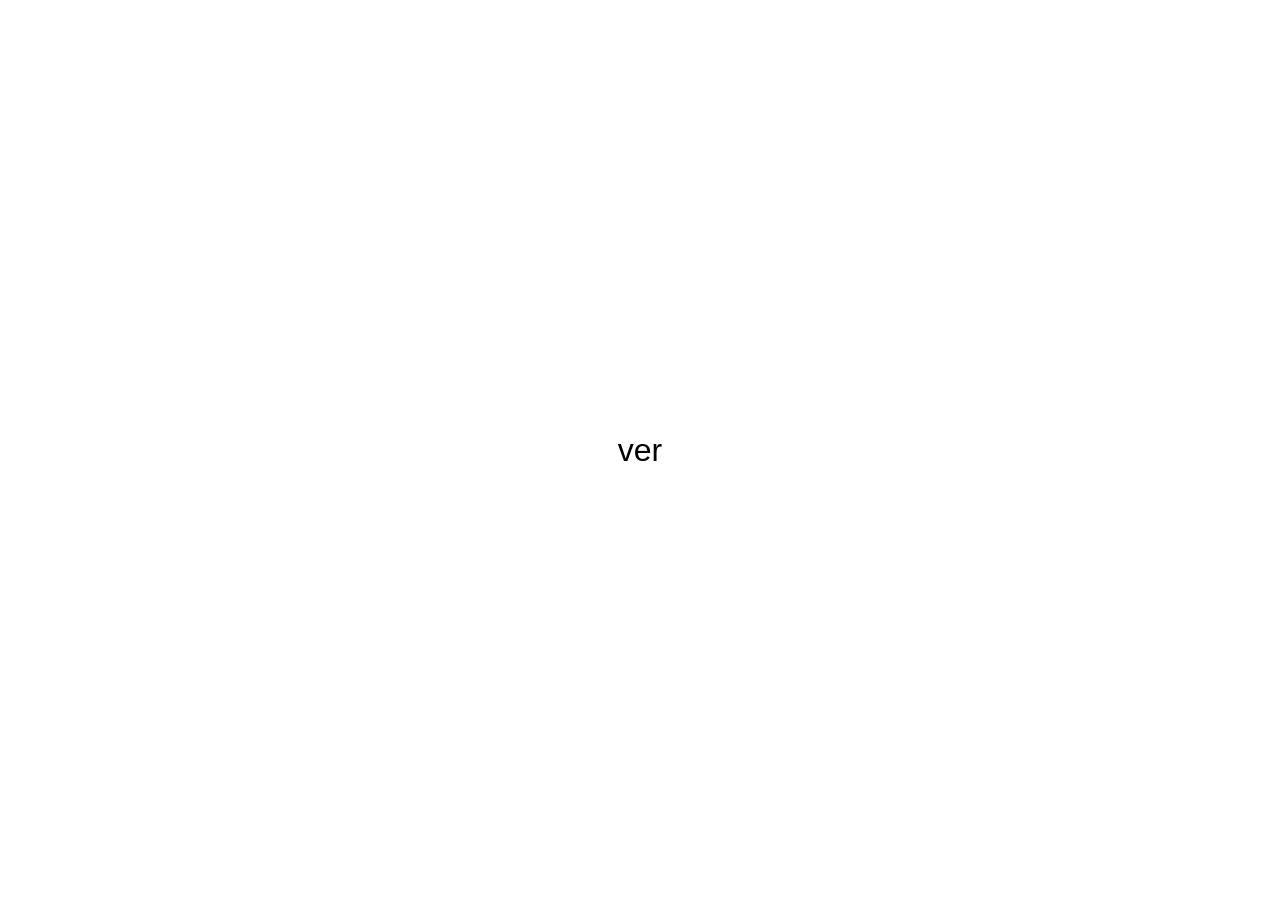
==== index.html @ 6e34145e "index" ====
<!DOCTYPE html>
<html lang="es">
<head>
    <meta charset="UTF-8">
    <meta name="viewport" content="width=device-width, initial-scale=1.0">
    <title>Prueba</title>
    <style>
        body {
            margin: 0;
            background: white;
            display: flex;
            justify-content: center;
            align-items: center;
            height: 100vh;
            font-family: Arial, sans-serif;
        }

        .texto {
            color: black;
            font-size: 2rem;
        }
    </style>
</head>
<body>
    <div class="texto">ver</div>
</body>
</html>
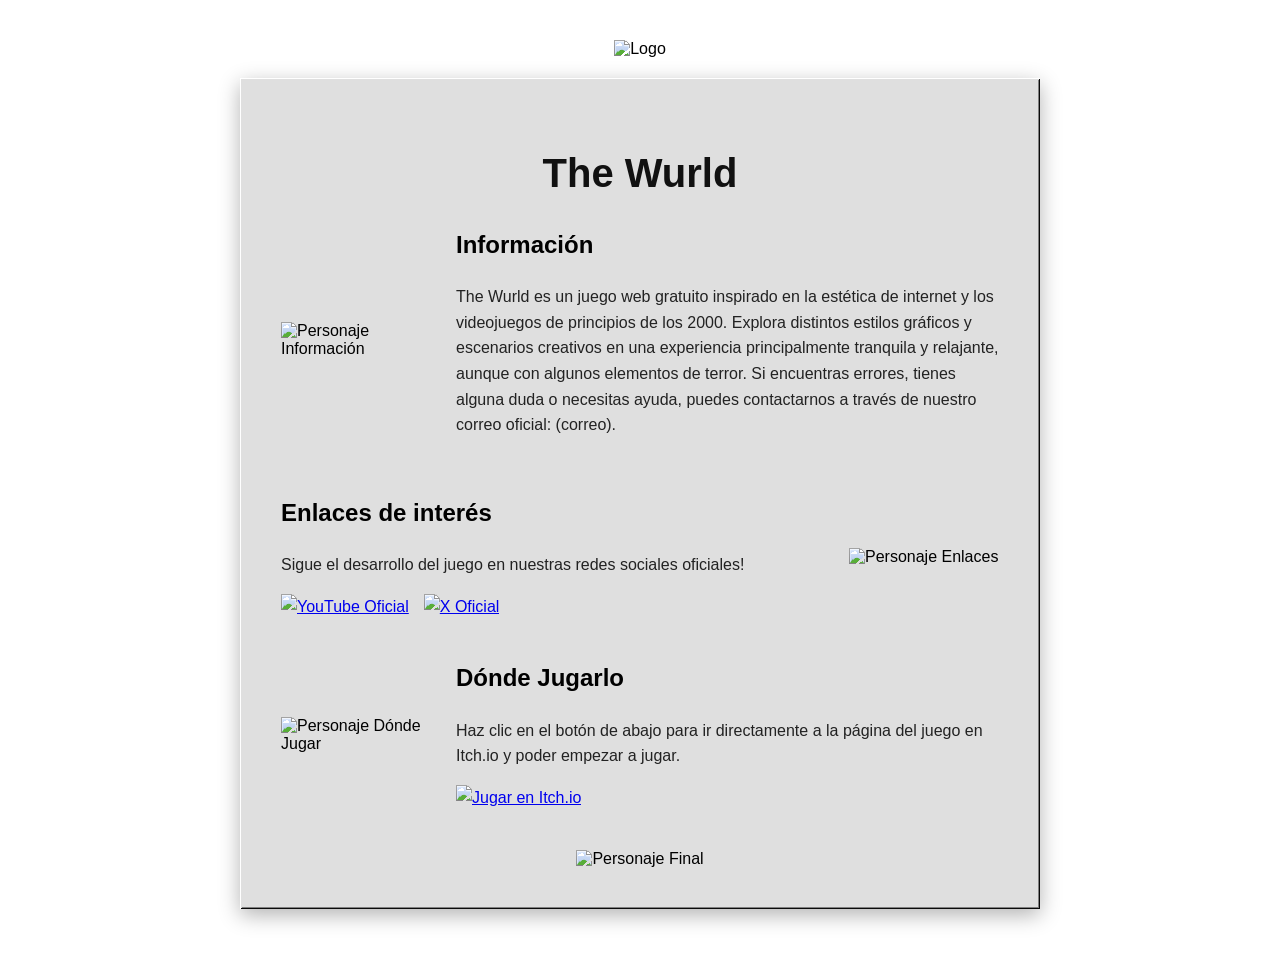
==== commit 4a1afb85: "Change title and enhance styles in index.html Updated title and added new styles for body and elemen" ====
--- a/index.html
+++ b/index.html
@@ -3,25 +3,312 @@
 <head>
     <meta charset="UTF-8">
     <meta name="viewport" content="width=device-width, initial-scale=1.0">
-    <title>Prueba</title>
+    <title>The Wurld</title>
     <style>
-        body {
+        * {
+            cursor: url('mouse.png'), auto !important;
+        }
+        *:active {
+            cursor: url('mousec.png'), auto !important;
+        }
+
+       body {
             margin: 0;
-            background: white;
+            padding: 0;
+            background-size: cover;
+            background-position: center;
+            background-attachment: fixed;
+            font-family: Arial, sans-serif;
             display: flex;
-            justify-content: center;
+            flex-direction: column;
             align-items: center;
-            height: 100vh;
-            font-family: Arial, sans-serif;
-        }
-
-        .texto {
-            color: black;
-            font-size: 2rem;
+            min-height: 100vh;
+            image-rendering: crisp-edges;
+            image-rendering: pixelated;
+            overflow-x: hidden;
+        }
+
+        .tiburon-fondo {
+            position: fixed;
+            z-index: 999;
+            width: 80px;  /* Tamaño en pantalla */
+            height: auto;
+            pointer-events: none;
+            image-rendering: pixelated;
+            left: 0;
+            top: 0;
+            will-change: transform; 
+        }
+
+        .contenedor-logo {
+            margin-top: 40px;
+            margin-bottom: 20px;
+            max-width: 900px;
+            width: 90%;
+            text-align: center;
+        }
+
+        .contenedor-logo img {
+            max-width: 100%;
+            height: auto;
+        }
+
+        .recuadro-blanco {
+            background-color: #dfdfdf;
+            width: 90%;
+            max-width: 800px;
+            padding: 6px;
+            box-shadow: inset 1px 1px 0px #fff, 
+                        inset -1px -1px 0px #0a0a0a, 
+                        inset 2px 2px 0px #dfdfdf, 
+                        inset -2px -2px 0px #808080,
+                        0px 6px 20px rgba(0, 0, 0, 0.3);
+            border-radius: 0px;
+            box-sizing: border-box;
+            margin-bottom: 60px;
+        }
+
+        .barra-windows {
+            background-image: url('hud98.png');
+            background-size: 100% 100%;
+            background-repeat: no-repeat;
+            height: 32px;
+            width: 100%;
+            box-sizing: border-box;
+        }
+
+        .contenido-ventana {
+            padding: 35px;
+            font-family: 'MS Sans Serif', Tahoma, Arial, sans-serif;
+        }
+
+        .titulo-juego {
+            font-size: 2.5rem;
+            margin-top: 0;
+            margin-bottom: 30px;
+            color: #111;
+            text-align: center;
+        }
+
+        .apartado {
+            display: flex;
+            align-items: center;
+            gap: 25px;
+            margin-bottom: 40px;
+        }
+        .apartado.links {
+            flex-direction: row-reverse;
+        }
+
+        .apartado img.personaje {
+            width: 150px;
+            height: auto;
+            flex-shrink: 0;
+        }
+
+        .bloque-contenido {
+            flex-grow: 1;
+            color: #222;
+            line-height: 1.6;
+        }
+
+        .bloque-contenido h2 {
+            margin-top: 0;
+            color: #000;
+        }
+
+        .contenedor-botones {
+            display: flex;
+            gap: 15px;
+            margin-top: 15px;
+            flex-wrap: wrap;
+        }
+
+        .boton-imagen {
+            display: inline-block;
+            transition: transform 0.2s, filter 0.2s;
+        }
+
+        .boton-imagen img {
+            max-width: 180px; 
+            height: auto;
+            display: block;
+        }
+
+        .boton-imagen:hover {
+            transform: scale(1.05);
+            filter: brightness(1.1);
+        }
+
+        .contenedor-final {
+            text-align: center;
+            margin-top: 20px;
+        }
+
+        .imagen-interactiva {
+            max-width: 200px;
+            height: auto;
+            transition: transform 0.2s;
+        }
+
+        .imagen-interactiva:hover {
+            transform: scale(1.05);
+        }
+
+        @media (max-width: 600px) {
+            .apartado, .apartado.links {
+                flex-direction: column;
+                text-align: center;
+            }
+            .contenedor-botones {
+                justify-content: center;
+            }
+            .contenido-ventana {
+                padding: 20px;
+            }
         }
     </style>
 </head>
 <body>
-    <div class="texto">ver</div>
+
+    <img src="tiburon_e.png" id="tiburon" class="tiburon-fondo" alt="Tiburón de fondo">
+
+    <div class="contenedor-logo">
+        <img src="logo.png" alt="Logo">
+    </div>
+
+    <div class="recuadro-blanco">
+        <div class="barra-windows"></div>
+        <div class="contenido-ventana">
+            
+            <h1 class="titulo-juego">The Wurld</h1>
+
+            <div class="apartado">
+                <img src="info.png" class="personaje" alt="Personaje Información">
+                <div class="bloque-contenido">
+                    <h2>Información</h2>
+                    <p>The Wurld es un juego web gratuito inspirado en la estética de internet y los videojuegos de principios de los 2000. Explora distintos estilos gráficos y escenarios creativos en una experiencia principalmente tranquila y relajante, aunque con algunos elementos de terror.
+
+Si encuentras errores, tienes alguna duda o necesitas ayuda, puedes contactarnos a través de nuestro correo oficial: (correo).</p>
+                </div>
+            </div>
+
+            <div class="apartado links">
+                <img src="links.png" class="personaje" alt="Personaje Enlaces">
+                <div class="bloque-contenido">
+                    <h2>Enlaces de interés</h2>
+                    <p>Sigue el desarrollo del juego en nuestras redes sociales oficiales!</p>
+                    
+                    <div class="contenedor-botones">
+                        <a href="https://www.youtube.com/@thewurldcuentaoficial" target="_blank" class="boton-imagen">
+                            <img src="btn_youtube.png" alt="YouTube Oficial">
+                        </a>
+                        <a href="https://x.com/queleimpor42311" target="_blank" class="boton-imagen">
+                            <img src="btn_x.png" alt="X Oficial">
+                        </a>
+                    </div>
+                </div>
+            </div>
+
+            <div class="apartado">
+                <img src="dj.png" class="personaje" alt="Personaje Dónde Jugar">
+                <div class="bloque-contenido">
+                    <h2>Dónde Jugarlo</h2>
+                    <p>Haz clic en el botón de abajo para ir directamente a la página del juego en Itch.io y poder empezar a jugar.</p>
+                    
+                    <div class="contenedor-botones">
+                        <a href="https://the-wurld.itch.io/the-wurld" target="_blank" class="boton-imagen">
+                            <img src="btn_itchio.png" alt="Jugar en Itch.io">
+                        </a>
+                    </div>
+                </div>
+            </div>
+
+            <div class="contenedor-final">
+                <img src="npc.png" id="imagenNpc" class="imagen-interactiva" alt="Personaje Final" onclick="cambiarImagen()">
+            </div>
+
+        </div>
+    </div>
+    <script>
+function actualizarFondoPorHora() {
+            const ahora = new Date();
+            const hora = ahora.getHours();
+
+            if (hora >= 18 || hora < 7) {
+                document.body.style.backgroundImage = "url('sky_night.png')";
+            } else {
+                document.body.style.backgroundImage = "url('sky.png')";
+            }
+        }
+
+        actualizarFondoPorHora();
+        function cambiarImagen() {
+            var img = document.getElementById('imagenNpc');
+            if (img.src.endsWith("npc.png")) {
+                img.src = "npc2.png";
+            } else {
+                img.src = "npc.png";
+            }
+        }
+
+        const tiburon = document.getElementById('tiburon');
+        
+        const velocidad = 1.8;
+        const velocidadGiro = 0.04;
+        const margenPantalla = 100;
+
+        let posX = window.innerWidth / 2;
+        let posY = window.innerHeight / 2;
+        let targetX = posX;
+        let targetY = posY;
+        let anguloActual = 0;
+
+        const direcciones = ['e', 'se', 's', 'sw', 'w', 'nw', 'n', 'ne'];
+
+        function buscarNuevoDestino() {
+            targetX = margenPantalla + Math.random() * (window.innerWidth - margenPantalla * 2);
+            targetY = margenPantalla + Math.random() * (window.innerHeight - margenPantalla * 2);
+        }
+
+function actualizarTiburon() {
+            let dx = targetX - posX;
+            let dy = targetY - posY;
+            let distancia = Math.sqrt(dx * dx + dy * dy);
+
+            if (distancia < 60) {
+                buscarNuevoDestino();
+            }
+
+            let anguloDestino = Math.atan2(dy, dx) * 180 / Math.PI;
+
+            let diferenciaAngulo = anguloDestino - anguloActual;
+            while (diferenciaAngulo < -180) diferenciaAngulo += 360;
+            while (diferenciaAngulo > 180) diferenciaAngulo -= 360;
+
+            anguloActual += diferenciaAngulo * velocidadGiro;
+            
+            let anguloNormalizado = ((anguloActual % 360) + 360) % 360;
+
+            posX += Math.cos(anguloNormalizado * Math.PI / 180) * velocidad;
+            posY += Math.sin(anguloNormalizado * Math.PI / 180) * velocidad;
+
+            posX = Math.max(margenPantalla / 2, Math.min(window.innerWidth - margenPantalla, posX));
+            posY = Math.max(margenPantalla / 2, Math.min(window.innerHeight - margenPantalla, posY));
+
+            let indiceDireccion = Math.round(anguloNormalizado / 45) % 8;
+            
+            let direccionFinal = direcciones[indiceDireccion] || 'e';
+
+            tiburon.src = `tiburon_${direccionFinal}.png`;
+            tiburon.style.transform = `translate(${posX}px, ${posY}px)`;
+
+            requestAnimationFrame(actualizarTiburon);
+        }
+
+        buscarNuevoDestino();
+        actualizarTiburon();
+    </script>
+
 </body>
 </html>
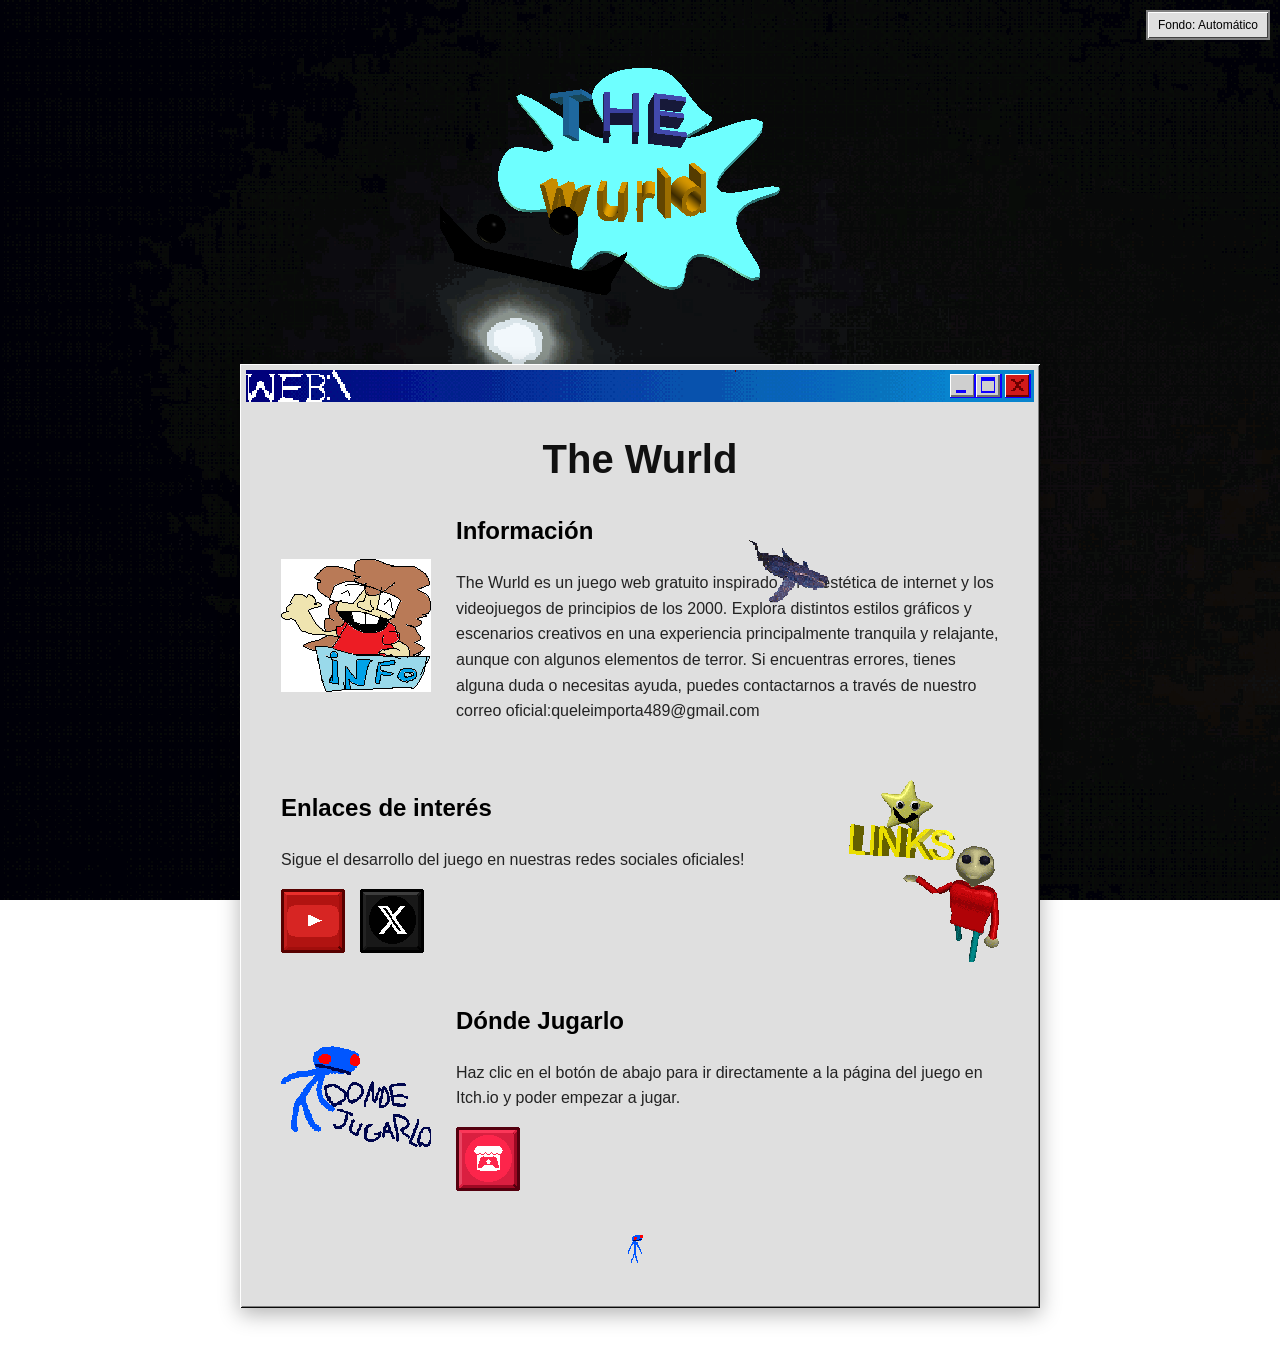
==== commit 8c2399cc: "Update index.html" ====
--- a/index.html
+++ b/index.html
@@ -5,6 +5,7 @@
     <meta name="viewport" content="width=device-width, initial-scale=1.0">
     <title>The Wurld</title>
     <style>
+//acaso querias ver el codigo fuente de la pagina? espero que no sea para copiarte eh
         * {
             cursor: url('mouse.png'), auto !important;
         }
@@ -154,7 +155,30 @@
         .imagen-interactiva:hover {
             transform: scale(1.05);
         }
-
+#selectorFondo {
+    position: fixed;
+    top: 10px;
+    right: 10px;
+    z-index: 2000;
+}
+
+#selectorFondo button {
+    font-family: 'MS Sans Serif', Tahoma, Arial, sans-serif;
+    font-size: 12px;
+    padding: 6px 10px;
+    border: 2px solid #808080;
+    background: #dfdfdf;
+    cursor: pointer;
+    box-shadow:
+        inset 1px 1px 0 #fff,
+        inset -1px -1px 0 #404040;
+}
+
+#selectorFondo button:active {
+    box-shadow:
+        inset -1px -1px 0 #fff,
+        inset 1px 1px 0 #404040;
+}
         @media (max-width: 600px) {
             .apartado, .apartado.links {
                 flex-direction: column;
@@ -170,6 +194,11 @@
     </style>
 </head>
 <body>
+<div id="selectorFondo">
+    <button onclick="cambiarModoFondo()">
+         Fondo: Automático
+    </button>
+</div>
 
     <img src="tiburon_e.png" id="tiburon" class="tiburon-fondo" alt="Tiburón de fondo">
 
@@ -189,7 +218,7 @@
                     <h2>Información</h2>
                     <p>The Wurld es un juego web gratuito inspirado en la estética de internet y los videojuegos de principios de los 2000. Explora distintos estilos gráficos y escenarios creativos en una experiencia principalmente tranquila y relajante, aunque con algunos elementos de terror.
 
-Si encuentras errores, tienes alguna duda o necesitas ayuda, puedes contactarnos a través de nuestro correo oficial: (correo).</p>
+Si encuentras errores, tienes alguna duda o necesitas ayuda, puedes contactarnos a través de nuestro correo oficial:queleimporta489@gmail.com</p>
                 </div>
             </div>
 
@@ -231,27 +260,54 @@
         </div>
     </div>
     <script>
-function actualizarFondoPorHora() {
-            const ahora = new Date();
-            const hora = ahora.getHours();
-
-            if (hora >= 18 || hora < 7) {
-                document.body.style.backgroundImage = "url('sky_night.png')";
-            } else {
-                document.body.style.backgroundImage = "url('sky.png')";
-            }
-        }
-
-        actualizarFondoPorHora();
-        function cambiarImagen() {
-            var img = document.getElementById('imagenNpc');
-            if (img.src.endsWith("npc.png")) {
-                img.src = "npc2.png";
-            } else {
-                img.src = "npc.png";
-            }
-        }
-
+let modoFondo = 0;
+// 0 = automático
+// 1 = día
+// 2 = noche
+
+function aplicarFondo() {
+
+    if (modoFondo === 1) {
+        document.body.style.backgroundImage = "url('sky.png')";
+        return;
+    }
+
+    if (modoFondo === 2) {
+        document.body.style.backgroundImage = "url('sky_night.png')";
+        return;
+    }
+
+    const hora = new Date().getHours();
+
+    document.body.style.backgroundImage =
+        (hora >= 18 || hora < 7)
+        ? "url('sky_night.png')"
+        : "url('sky.png')";
+}
+
+function cambiarModoFondo() {
+
+    modoFondo = (modoFondo + 1) % 3;
+
+    const boton = document.querySelector("#selectorFondo button");
+
+    if (modoFondo === 0) {
+        boton.textContent = "Fondo: Automático";
+    }
+
+    if (modoFondo === 1) {
+        boton.textContent = "Fondo: Día";
+    }
+
+    if (modoFondo === 2) {
+        boton.textContent = "Fondo: Noche";
+    }
+
+    aplicarFondo();
+}
+
+aplicarFondo();
+setInterval(aplicarFondo, 60000);
         const tiburon = document.getElementById('tiburon');
         
         const velocidad = 1.8;
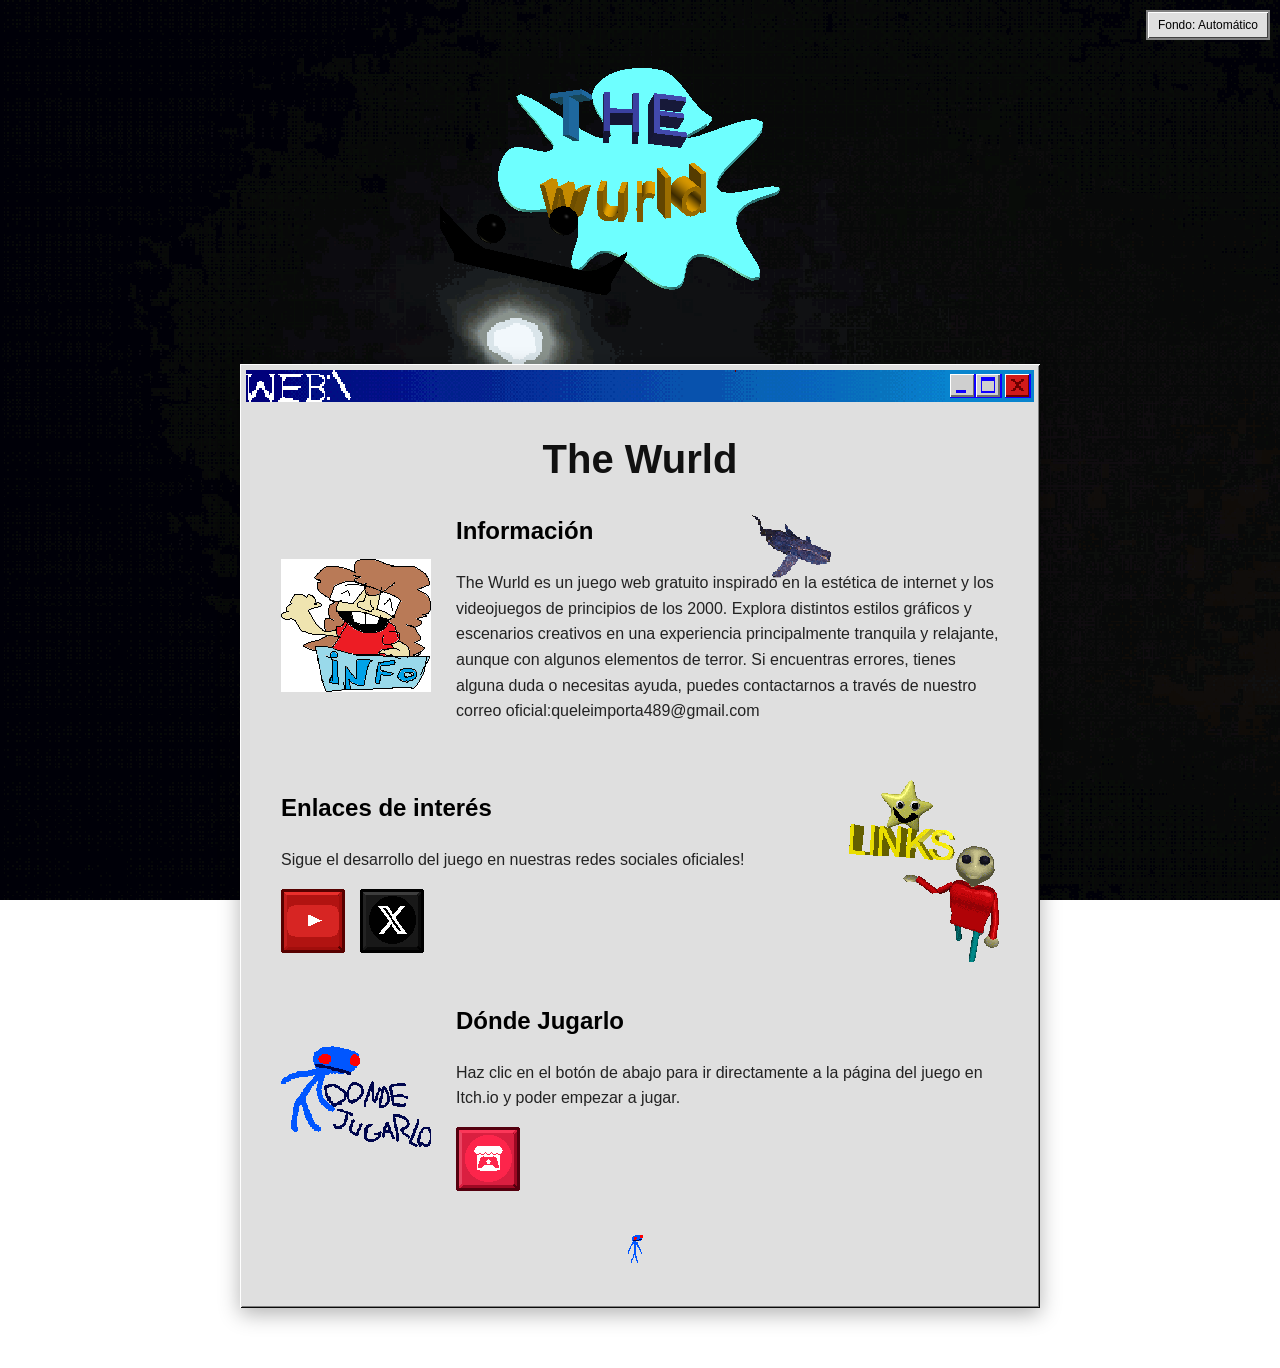
==== commit 5c53f64c: "Fix formatting and clean up HTML structure" ====
--- a/index.html
+++ b/index.html
@@ -32,7 +32,7 @@
         .tiburon-fondo {
             position: fixed;
             z-index: 999;
-            width: 80px;  /* Tamaño en pantalla */
+            width: 80px;
             height: auto;
             pointer-events: none;
             image-rendering: pixelated;
@@ -261,9 +261,6 @@
     </div>
     <script>
 let modoFondo = 0;
-// 0 = automático
-// 1 = día
-// 2 = noche
 
 function aplicarFondo() {
 
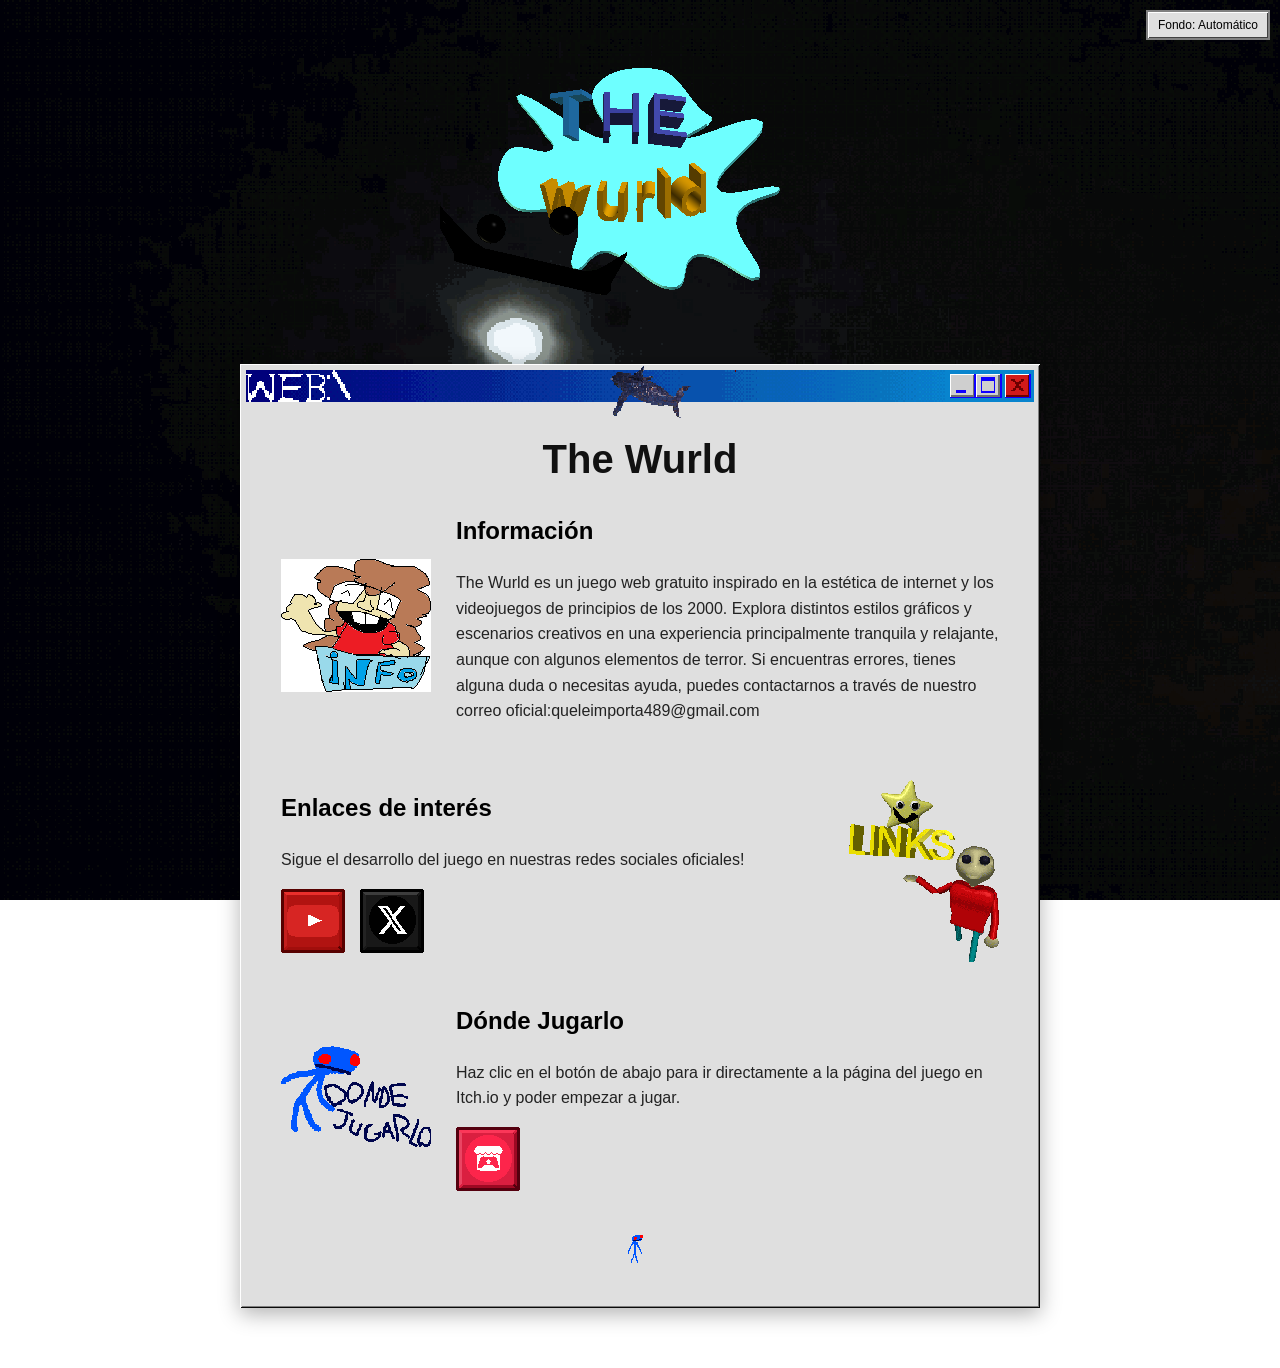
==== commit c2b8bd97: "Update index.html" ====
--- a/index.html
+++ b/index.html
@@ -5,7 +5,7 @@
     <meta name="viewport" content="width=device-width, initial-scale=1.0">
     <title>The Wurld</title>
     <style>
-//acaso querias ver el codigo fuente de la pagina? espero que no sea para copiarte eh
+
         * {
             cursor: url('mouse.png'), auto !important;
         }
@@ -202,9 +202,9 @@
 
     <img src="tiburon_e.png" id="tiburon" class="tiburon-fondo" alt="Tiburón de fondo">
 
-    <div class="contenedor-logo">
-        <img src="logo.png" alt="Logo">
-    </div>
+<div class="contenedor-logo">
+    <img src="logo.png" id="logoWeb" alt="Logo" onclick="clickLogo()">
+</div>
 
     <div class="recuadro-blanco">
         <div class="barra-windows"></div>
@@ -260,6 +260,33 @@
         </div>
     </div>
     <script>
+let contadorClicksLogo = 0;
+
+const archivosRandom = [
+    'imagen1.png',
+    'party_0.gif',
+    'misterio.png',
+    'misterio.jpg',
+    '15.png',
+    'logo.png',
+    'student0000.gif'
+];
+
+function clickLogo() {
+    contadorClicksLogo++;
+
+    if (contadorClicksLogo === 5) {
+        const logo = document.getElementById('logoWeb');
+        
+        const indiceAleatorio = Math.floor(Math.random() * archivosRandom.length);
+        const archivoElegido = archivosRandom[indiceAleatorio];
+
+        logo.src = `random/${archivoElegido}`;
+
+        contadorClicksLogo = 0;
+    }
+}
+
 let modoFondo = 0;
 
 function aplicarFondo() {
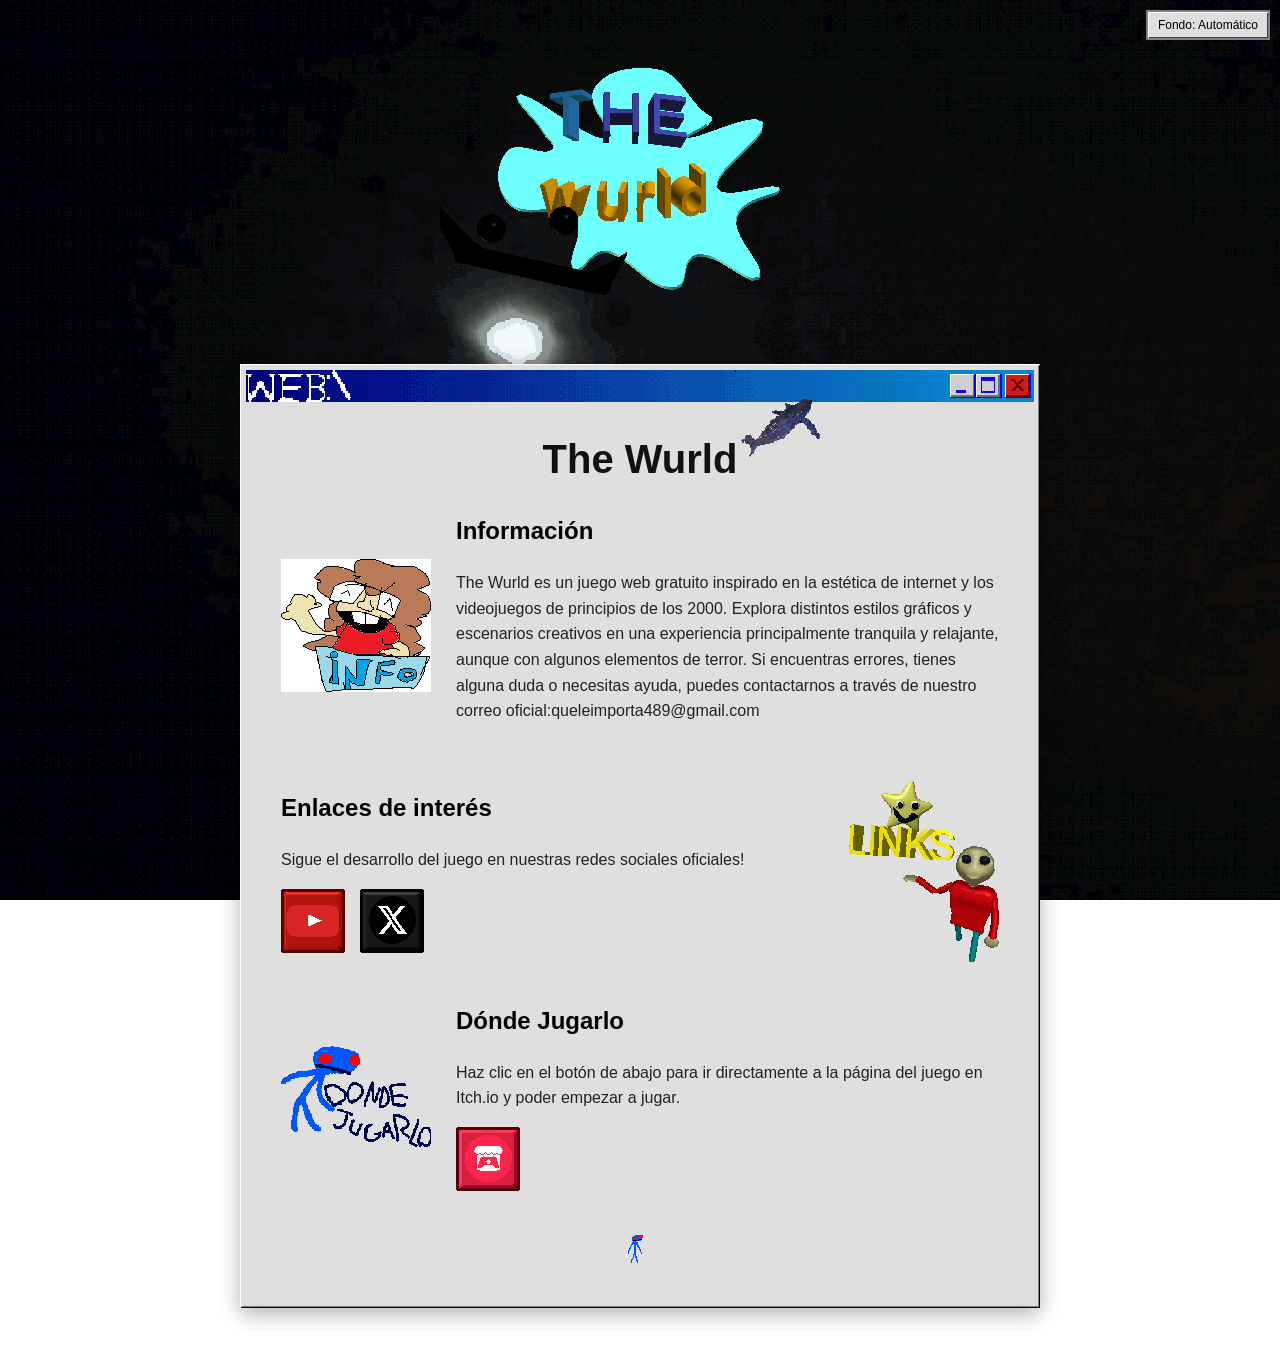
==== commit 3041f8db: "Update index.html" ====
--- a/index.html
+++ b/index.html
@@ -5,15 +5,26 @@
     <meta name="viewport" content="width=device-width, initial-scale=1.0">
     <title>The Wurld</title>
     <style>
-
+        /* ¿Acaso querías ver el código fuente de la página? Espero que no sea para copiarte, ¿eh? */
+        
         * {
             cursor: url('mouse.png'), auto !important;
         }
+        
         *:active {
             cursor: url('mousec.png'), auto !important;
         }
 
-       body {
+        /* Forzar el cursor personalizado en los elementos interactivos y links */
+        a, button, [onclick] {
+            cursor: url('mouse.png'), pointer !important;
+        }
+
+        a:active, button:active, [onclick]:active {
+            cursor: url('mousec.png'), pointer !important;
+        }
+
+        body {
             margin: 0;
             padding: 0;
             background-size: cover;
@@ -97,6 +108,7 @@
             gap: 25px;
             margin-bottom: 40px;
         }
+        
         .apartado.links {
             flex-direction: row-reverse;
         }
@@ -155,30 +167,31 @@
         .imagen-interactiva:hover {
             transform: scale(1.05);
         }
-#selectorFondo {
-    position: fixed;
-    top: 10px;
-    right: 10px;
-    z-index: 2000;
-}
-
-#selectorFondo button {
-    font-family: 'MS Sans Serif', Tahoma, Arial, sans-serif;
-    font-size: 12px;
-    padding: 6px 10px;
-    border: 2px solid #808080;
-    background: #dfdfdf;
-    cursor: pointer;
-    box-shadow:
-        inset 1px 1px 0 #fff,
-        inset -1px -1px 0 #404040;
-}
-
-#selectorFondo button:active {
-    box-shadow:
-        inset -1px -1px 0 #fff,
-        inset 1px 1px 0 #404040;
-}
+
+        #selectorFondo {
+            position: fixed;
+            top: 10px;
+            right: 10px;
+            z-index: 2000;
+        }
+
+        #selectorFondo button {
+            font-family: 'MS Sans Serif', Tahoma, Arial, sans-serif;
+            font-size: 12px;
+            padding: 6px 10px;
+            border: 2px solid #808080;
+            background: #dfdfdf;
+            box-shadow:
+                inset 1px 1px 0 #fff,
+                inset -1px -1px 0 #404040;
+        }
+
+        #selectorFondo button:active {
+            box-shadow:
+                inset -1px -1px 0 #fff,
+                inset 1px 1px 0 #404040;
+        }
+
         @media (max-width: 600px) {
             .apartado, .apartado.links {
                 flex-direction: column;
@@ -194,72 +207,74 @@
     </style>
 </head>
 <body>
+
 <div id="selectorFondo">
     <button onclick="cambiarModoFondo()">
          Fondo: Automático
     </button>
 </div>
 
-    <img src="tiburon_e.png" id="tiburon" class="tiburon-fondo" alt="Tiburón de fondo">
+<img src="tiburon_e.png" id="tiburon" class="tiburon-fondo" alt="Tiburón de fondo">
 
 <div class="contenedor-logo">
     <img src="logo.png" id="logoWeb" alt="Logo" onclick="clickLogo()">
 </div>
 
-    <div class="recuadro-blanco">
-        <div class="barra-windows"></div>
-        <div class="contenido-ventana">
-            
-            <h1 class="titulo-juego">The Wurld</h1>
-
-            <div class="apartado">
-                <img src="info.png" class="personaje" alt="Personaje Información">
-                <div class="bloque-contenido">
-                    <h2>Información</h2>
-                    <p>The Wurld es un juego web gratuito inspirado en la estética de internet y los videojuegos de principios de los 2000. Explora distintos estilos gráficos y escenarios creativos en una experiencia principalmente tranquila y relajante, aunque con algunos elementos de terror.
+<div class="recuadro-blanco">
+    <div class="barra-windows"></div>
+    <div class="contenido-ventana">
+        
+        <h1 class="titulo-juego">The Wurld</h1>
+
+        <div class="apartado">
+            <img src="info.png" class="personaje" alt="Personaje Información">
+            <div class="bloque-contenido">
+                <h2>Información</h2>
+                <p>The Wurld es un juego web gratuito inspirado en la estética de internet y los videojuegos de principios de los 2000. Explora distintos estilos gráficos y escenarios creativos en una experiencia principalmente tranquila y relajante, aunque con algunos elementos de terror.
 
 Si encuentras errores, tienes alguna duda o necesitas ayuda, puedes contactarnos a través de nuestro correo oficial:queleimporta489@gmail.com</p>
+            </div>
+        </div>
+
+        <div class="apartado links">
+            <img src="links.png" class="personaje" alt="Personaje Enlaces">
+            <div class="bloque-contenido">
+                <h2>Enlaces de interés</h2>
+                <p>Sigue el desarrollo del juego en nuestras redes sociales oficiales!</p>
+                
+                <div class="contenedor-botones">
+                    <a href="https://www.youtube.com/@thewurldcuentaoficial" target="_blank" class="boton-imagen">
+                        <img src="btn_youtube.png" alt="YouTube Oficial">
+                    </a>
+                    <a href="https://x.com/queleimpor42311" target="_blank" class="boton-imagen">
+                        <img src="btn_x.png" alt="X Oficial">
+                    </a>
                 </div>
             </div>
-
-            <div class="apartado links">
-                <img src="links.png" class="personaje" alt="Personaje Enlaces">
-                <div class="bloque-contenido">
-                    <h2>Enlaces de interés</h2>
-                    <p>Sigue el desarrollo del juego en nuestras redes sociales oficiales!</p>
-                    
-                    <div class="contenedor-botones">
-                        <a href="https://www.youtube.com/@thewurldcuentaoficial" target="_blank" class="boton-imagen">
-                            <img src="btn_youtube.png" alt="YouTube Oficial">
-                        </a>
-                        <a href="https://x.com/queleimpor42311" target="_blank" class="boton-imagen">
-                            <img src="btn_x.png" alt="X Oficial">
-                        </a>
-                    </div>
+        </div>
+
+        <div class="apartado">
+            <img src="dj.png" class="personaje" alt="Personaje Dónde Jugar">
+            <div class="bloque-contenido">
+                <h2>Dónde Jugarlo</h2>
+                <p>Haz clic en el botón de abajo para ir directamente a la página del juego en Itch.io y poder empezar a jugar.</p>
+                
+                <div class="contenedor-botones">
+                    <a href="https://the-wurld.itch.io/the-wurld" target="_blank" class="boton-imagen">
+                        <img src="btn_itchio.png" alt="Jugar en Itch.io">
+                    </a>
                 </div>
             </div>
-
-            <div class="apartado">
-                <img src="dj.png" class="personaje" alt="Personaje Dónde Jugar">
-                <div class="bloque-contenido">
-                    <h2>Dónde Jugarlo</h2>
-                    <p>Haz clic en el botón de abajo para ir directamente a la página del juego en Itch.io y poder empezar a jugar.</p>
-                    
-                    <div class="contenedor-botones">
-                        <a href="https://the-wurld.itch.io/the-wurld" target="_blank" class="boton-imagen">
-                            <img src="btn_itchio.png" alt="Jugar en Itch.io">
-                        </a>
-                    </div>
-                </div>
-            </div>
-
-            <div class="contenedor-final">
-                <img src="npc.png" id="imagenNpc" class="imagen-interactiva" alt="Personaje Final" onclick="cambiarImagen()">
-            </div>
-
         </div>
+
+        <div class="contenedor-final">
+            <img src="npc.png" id="imagenNpc" class="imagen-interactiva" alt="Personaje Final" onclick="cambiarImagen()">
+        </div>
+
     </div>
-    <script>
+</div>
+
+<script>
 let contadorClicksLogo = 0;
 
 const archivosRandom = [
@@ -290,7 +305,6 @@
 let modoFondo = 0;
 
 function aplicarFondo() {
-
     if (modoFondo === 1) {
         document.body.style.backgroundImage = "url('sky.png')";
         return;
@@ -310,7 +324,6 @@
 }
 
 function cambiarModoFondo() {
-
     modoFondo = (modoFondo + 1) % 3;
 
     const boton = document.querySelector("#selectorFondo button");
@@ -332,63 +345,64 @@
 
 aplicarFondo();
 setInterval(aplicarFondo, 60000);
-        const tiburon = document.getElementById('tiburon');
-        
-        const velocidad = 1.8;
-        const velocidadGiro = 0.04;
-        const margenPantalla = 100;
-
-        let posX = window.innerWidth / 2;
-        let posY = window.innerHeight / 2;
-        let targetX = posX;
-        let targetY = posY;
-        let anguloActual = 0;
-
-        const direcciones = ['e', 'se', 's', 'sw', 'w', 'nw', 'n', 'ne'];
-
-        function buscarNuevoDestino() {
-            targetX = margenPantalla + Math.random() * (window.innerWidth - margenPantalla * 2);
-            targetY = margenPantalla + Math.random() * (window.innerHeight - margenPantalla * 2);
-        }
+
+const tiburon = document.getElementById('tiburon');
+
+const velocidad = 1.8;
+const velocidadGiro = 0.04;
+const margenPantalla = 100;
+
+let posX = window.innerWidth / 2;
+let posY = window.innerHeight / 2;
+let targetX = posX;
+let targetY = posY;
+let anguloActual = 0;
+
+const direcciones = ['e', 'se', 's', 'sw', 'w', 'nw', 'n', 'ne'];
+
+function buscarNuevoDestino() {
+    targetX = margenPantalla + Math.random() * (window.innerWidth - margenPantalla * 2);
+    targetY = margenPantalla + Math.random() * (window.innerHeight - margenPantalla * 2);
+}
 
 function actualizarTiburon() {
-            let dx = targetX - posX;
-            let dy = targetY - posY;
-            let distancia = Math.sqrt(dx * dx + dy * dy);
-
-            if (distancia < 60) {
-                buscarNuevoDestino();
-            }
-
-            let anguloDestino = Math.atan2(dy, dx) * 180 / Math.PI;
-
-            let diferenciaAngulo = anguloDestino - anguloActual;
-            while (diferenciaAngulo < -180) diferenciaAngulo += 360;
-            while (diferenciaAngulo > 180) diferenciaAngulo -= 360;
-
-            anguloActual += diferenciaAngulo * velocidadGiro;
-            
-            let anguloNormalizado = ((anguloActual % 360) + 360) % 360;
-
-            posX += Math.cos(anguloNormalizado * Math.PI / 180) * velocidad;
-            posY += Math.sin(anguloNormalizado * Math.PI / 180) * velocidad;
-
-            posX = Math.max(margenPantalla / 2, Math.min(window.innerWidth - margenPantalla, posX));
-            posY = Math.max(margenPantalla / 2, Math.min(window.innerHeight - margenPantalla, posY));
-
-            let indiceDireccion = Math.round(anguloNormalizado / 45) % 8;
-            
-            let direccionFinal = direcciones[indiceDireccion] || 'e';
-
-            tiburon.src = `tiburon_${direccionFinal}.png`;
-            tiburon.style.transform = `translate(${posX}px, ${posY}px)`;
-
-            requestAnimationFrame(actualizarTiburon);
-        }
-
+    let dx = targetX - posX;
+    let dy = targetY - posY;
+    let distancia = Math.sqrt(dx * dx + dy * dy);
+
+    if (distancia < 60) {
         buscarNuevoDestino();
-        actualizarTiburon();
-    </script>
+    }
+
+    let anguloDestino = Math.atan2(dy, dx) * 180 / Math.PI;
+
+    let diferenciaAngulo = anguloDestino - anguloActual;
+    while (diferenciaAngulo < -180) diferenciaAngulo += 360;
+    while (diferenciaAngulo > 180) diferenciaAngulo -= 360;
+
+    anguloActual += diferenciaAngulo * velocidadGiro;
+    
+    let anguloNormalizado = ((anguloActual % 360) + 360) % 360;
+
+    posX += Math.cos(anguloNormalizado * Math.PI / 180) * velocidad;
+    posY += Math.sin(anguloNormalizado * Math.PI / 180) * velocidad;
+
+    posX = Math.max(margenPantalla / 2, Math.min(window.innerWidth - margenPantalla, posX));
+    posY = Math.max(margenPantalla / 2, Math.min(window.innerHeight - margenPantalla, posY));
+
+    let indiceDireccion = Math.round(anguloNormalizado / 45) % 8;
+    
+    let direccionFinal = direcciones[indiceDireccion] || 'e';
+
+    tiburon.src = `tiburon_${direccionFinal}.png`;
+    tiburon.style.transform = `translate(${posX}px, ${posY}px)`;
+
+    requestAnimationFrame(actualizarTiburon);
+}
+
+buscarNuevoDestino();
+actualizarTiburon();
+</script>
 
 </body>
 </html>
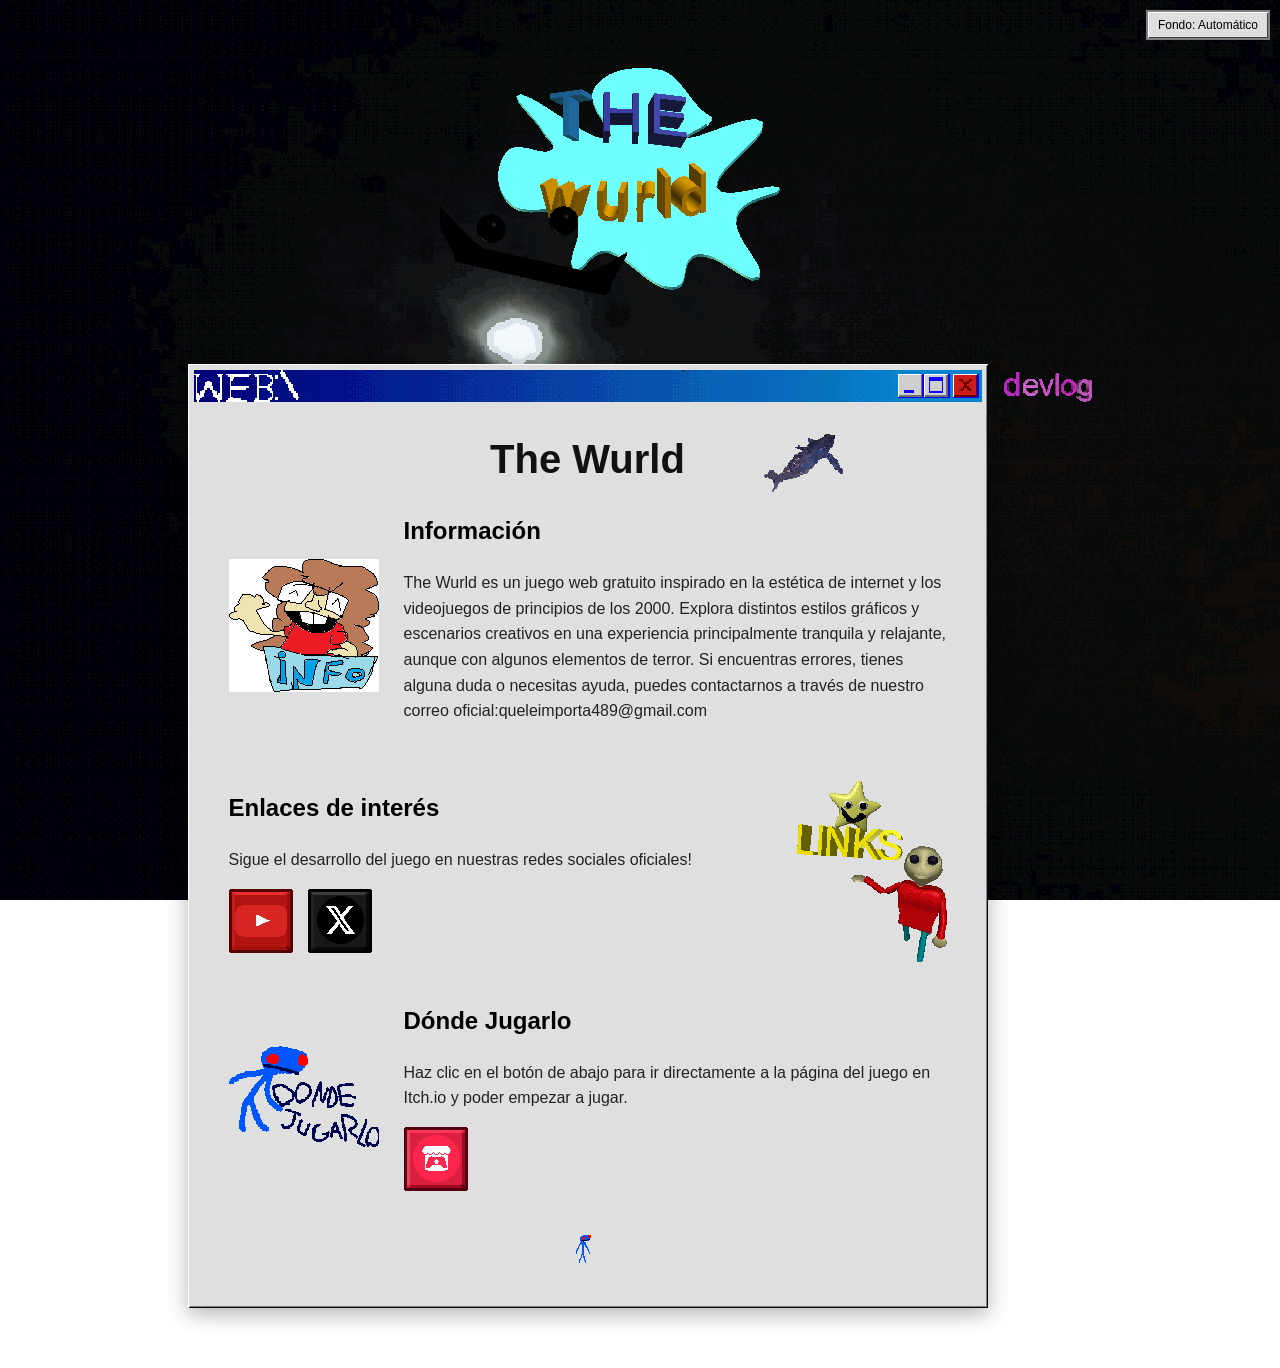
==== commit 7788d4fc: "Update index.html" ====
--- a/index.html
+++ b/index.html
@@ -4,207 +4,7 @@
     <meta charset="UTF-8">
     <meta name="viewport" content="width=device-width, initial-scale=1.0">
     <title>The Wurld</title>
-    <style>
-        /* ¿Acaso querías ver el código fuente de la página? Espero que no sea para copiarte, ¿eh? */
-        
-        * {
-            cursor: url('mouse.png'), auto !important;
-        }
-        
-        *:active {
-            cursor: url('mousec.png'), auto !important;
-        }
-
-        /* Forzar el cursor personalizado en los elementos interactivos y links */
-        a, button, [onclick] {
-            cursor: url('mouse.png'), pointer !important;
-        }
-
-        a:active, button:active, [onclick]:active {
-            cursor: url('mousec.png'), pointer !important;
-        }
-
-        body {
-            margin: 0;
-            padding: 0;
-            background-size: cover;
-            background-position: center;
-            background-attachment: fixed;
-            font-family: Arial, sans-serif;
-            display: flex;
-            flex-direction: column;
-            align-items: center;
-            min-height: 100vh;
-            image-rendering: crisp-edges;
-            image-rendering: pixelated;
-            overflow-x: hidden;
-        }
-
-        .tiburon-fondo {
-            position: fixed;
-            z-index: 999;
-            width: 80px;
-            height: auto;
-            pointer-events: none;
-            image-rendering: pixelated;
-            left: 0;
-            top: 0;
-            will-change: transform; 
-        }
-
-        .contenedor-logo {
-            margin-top: 40px;
-            margin-bottom: 20px;
-            max-width: 900px;
-            width: 90%;
-            text-align: center;
-        }
-
-        .contenedor-logo img {
-            max-width: 100%;
-            height: auto;
-        }
-
-        .recuadro-blanco {
-            background-color: #dfdfdf;
-            width: 90%;
-            max-width: 800px;
-            padding: 6px;
-            box-shadow: inset 1px 1px 0px #fff, 
-                        inset -1px -1px 0px #0a0a0a, 
-                        inset 2px 2px 0px #dfdfdf, 
-                        inset -2px -2px 0px #808080,
-                        0px 6px 20px rgba(0, 0, 0, 0.3);
-            border-radius: 0px;
-            box-sizing: border-box;
-            margin-bottom: 60px;
-        }
-
-        .barra-windows {
-            background-image: url('hud98.png');
-            background-size: 100% 100%;
-            background-repeat: no-repeat;
-            height: 32px;
-            width: 100%;
-            box-sizing: border-box;
-        }
-
-        .contenido-ventana {
-            padding: 35px;
-            font-family: 'MS Sans Serif', Tahoma, Arial, sans-serif;
-        }
-
-        .titulo-juego {
-            font-size: 2.5rem;
-            margin-top: 0;
-            margin-bottom: 30px;
-            color: #111;
-            text-align: center;
-        }
-
-        .apartado {
-            display: flex;
-            align-items: center;
-            gap: 25px;
-            margin-bottom: 40px;
-        }
-        
-        .apartado.links {
-            flex-direction: row-reverse;
-        }
-
-        .apartado img.personaje {
-            width: 150px;
-            height: auto;
-            flex-shrink: 0;
-        }
-
-        .bloque-contenido {
-            flex-grow: 1;
-            color: #222;
-            line-height: 1.6;
-        }
-
-        .bloque-contenido h2 {
-            margin-top: 0;
-            color: #000;
-        }
-
-        .contenedor-botones {
-            display: flex;
-            gap: 15px;
-            margin-top: 15px;
-            flex-wrap: wrap;
-        }
-
-        .boton-imagen {
-            display: inline-block;
-            transition: transform 0.2s, filter 0.2s;
-        }
-
-        .boton-imagen img {
-            max-width: 180px; 
-            height: auto;
-            display: block;
-        }
-
-        .boton-imagen:hover {
-            transform: scale(1.05);
-            filter: brightness(1.1);
-        }
-
-        .contenedor-final {
-            text-align: center;
-            margin-top: 20px;
-        }
-
-        .imagen-interactiva {
-            max-width: 200px;
-            height: auto;
-            transition: transform 0.2s;
-        }
-
-        .imagen-interactiva:hover {
-            transform: scale(1.05);
-        }
-
-        #selectorFondo {
-            position: fixed;
-            top: 10px;
-            right: 10px;
-            z-index: 2000;
-        }
-
-        #selectorFondo button {
-            font-family: 'MS Sans Serif', Tahoma, Arial, sans-serif;
-            font-size: 12px;
-            padding: 6px 10px;
-            border: 2px solid #808080;
-            background: #dfdfdf;
-            box-shadow:
-                inset 1px 1px 0 #fff,
-                inset -1px -1px 0 #404040;
-        }
-
-        #selectorFondo button:active {
-            box-shadow:
-                inset -1px -1px 0 #fff,
-                inset 1px 1px 0 #404040;
-        }
-
-        @media (max-width: 600px) {
-            .apartado, .apartado.links {
-                flex-direction: column;
-                text-align: center;
-            }
-            .contenedor-botones {
-                justify-content: center;
-            }
-            .contenido-ventana {
-                padding: 20px;
-            }
-        }
-    </style>
+    <link rel="stylesheet" href="style.css">
 </head>
 <body>
 
@@ -220,189 +20,68 @@
     <img src="logo.png" id="logoWeb" alt="Logo" onclick="clickLogo()">
 </div>
 
-<div class="recuadro-blanco">
-    <div class="barra-windows"></div>
-    <div class="contenido-ventana">
-        
-        <h1 class="titulo-juego">The Wurld</h1>
+<div class="zona-principal">
+    
+    <div class="recuadro-blanco">
+        <div class="barra-windows"></div>
+        <div class="contenido-ventana">
+            
+            <h1 class="titulo-juego">The Wurld</h1>
 
-        <div class="apartado">
-            <img src="info.png" class="personaje" alt="Personaje Información">
-            <div class="bloque-contenido">
-                <h2>Información</h2>
-                <p>The Wurld es un juego web gratuito inspirado en la estética de internet y los videojuegos de principios de los 2000. Explora distintos estilos gráficos y escenarios creativos en una experiencia principalmente tranquila y relajante, aunque con algunos elementos de terror.
+            <div class="apartado">
+                <img src="info.png" class="personaje" alt="Personaje Información">
+                <div class="bloque-contenido">
+                    <h2>Información</h2>
+                    <p>The Wurld es un juego web gratuito inspirado en la estética de internet y los videojuegos de principios de los 2000. Explora distintos estilos gráficos y escenarios creativos en una experiencia principalmente tranquila y relajante, aunque con algunos elementos de terror.
 
 Si encuentras errores, tienes alguna duda o necesitas ayuda, puedes contactarnos a través de nuestro correo oficial:queleimporta489@gmail.com</p>
-            </div>
-        </div>
-
-        <div class="apartado links">
-            <img src="links.png" class="personaje" alt="Personaje Enlaces">
-            <div class="bloque-contenido">
-                <h2>Enlaces de interés</h2>
-                <p>Sigue el desarrollo del juego en nuestras redes sociales oficiales!</p>
-                
-                <div class="contenedor-botones">
-                    <a href="https://www.youtube.com/@thewurldcuentaoficial" target="_blank" class="boton-imagen">
-                        <img src="btn_youtube.png" alt="YouTube Oficial">
-                    </a>
-                    <a href="https://x.com/queleimpor42311" target="_blank" class="boton-imagen">
-                        <img src="btn_x.png" alt="X Oficial">
-                    </a>
                 </div>
             </div>
-        </div>
 
-        <div class="apartado">
-            <img src="dj.png" class="personaje" alt="Personaje Dónde Jugar">
-            <div class="bloque-contenido">
-                <h2>Dónde Jugarlo</h2>
-                <p>Haz clic en el botón de abajo para ir directamente a la página del juego en Itch.io y poder empezar a jugar.</p>
-                
-                <div class="contenedor-botones">
-                    <a href="https://the-wurld.itch.io/the-wurld" target="_blank" class="boton-imagen">
-                        <img src="btn_itchio.png" alt="Jugar en Itch.io">
-                    </a>
+            <div class="apartado links">
+                <img src="links.png" class="personaje" alt="Personaje Enlaces">
+                <div class="bloque-contenido">
+                    <h2>Enlaces de interés</h2>
+                    <p>Sigue el desarrollo del juego en nuestras redes sociales oficiales!</p>
+                    
+                    <div class="contenedor-botones">
+                        <a href="https://www.youtube.com/@thewurldcuentaoficial" target="_blank" class="boton-imagen">
+                            <img src="btn_youtube.png" alt="YouTube Oficial">
+                        </a>
+                        <a href="https://x.com/queleimpor42311" target="_blank" class="boton-imagen">
+                            <img src="btn_x.png" alt="X Oficial">
+                        </a>
+                    </div>
                 </div>
             </div>
+
+            <div class="apartado">
+                <img src="dj.png" class="personaje" alt="Personaje Dónde Jugar">
+                <div class="bloque-contenido">
+                    <h2>Dónde Jugarlo</h2>
+                    <p>Haz clic en el botón de abajo para ir directamente a la página del juego en Itch.io y poder empezar a jugar.</p>
+                    
+                    <div class="contenedor-botones">
+                        <a href="https://the-wurld.itch.io/the-wurld" target="_blank" class="boton-imagen">
+                            <img src="btn_itchio.png" alt="Jugar en Itch.io">
+                        </a>
+                    </div>
+                </div>
+            </div>
+
+            <div class="contenedor-final">
+                <img src="npc.png" id="imagenNpc" class="imagen-interactiva" alt="Personaje Final" onclick="cambiarImagen()">
+            </div>
+
         </div>
+    </div>
 
-        <div class="contenedor-final">
-            <img src="npc.png" id="imagenNpc" class="imagen-interactiva" alt="Personaje Final" onclick="cambiarImagen()">
-        </div>
+    <a href="devlog.html" class="enlace-devlog" title="Ver Devlog">
+        <img src="devlogif.gif" alt="Devlog GIF" class="gif-devlog">
+    </a>
 
-    </div>
 </div>
 
-<script>
-let contadorClicksLogo = 0;
-
-const archivosRandom = [
-    'imagen1.png',
-    'party_0.gif',
-    'misterio.png',
-    'misterio.jpg',
-    '15.png',
-    'logo.png',
-    'student0000.gif'
-];
-
-function clickLogo() {
-    contadorClicksLogo++;
-
-    if (contadorClicksLogo === 5) {
-        const logo = document.getElementById('logoWeb');
-        
-        const indiceAleatorio = Math.floor(Math.random() * archivosRandom.length);
-        const archivoElegido = archivosRandom[indiceAleatorio];
-
-        logo.src = `random/${archivoElegido}`;
-
-        contadorClicksLogo = 0;
-    }
-}
-
-let modoFondo = 0;
-
-function aplicarFondo() {
-    if (modoFondo === 1) {
-        document.body.style.backgroundImage = "url('sky.png')";
-        return;
-    }
-
-    if (modoFondo === 2) {
-        document.body.style.backgroundImage = "url('sky_night.png')";
-        return;
-    }
-
-    const hora = new Date().getHours();
-
-    document.body.style.backgroundImage =
-        (hora >= 18 || hora < 7)
-        ? "url('sky_night.png')"
-        : "url('sky.png')";
-}
-
-function cambiarModoFondo() {
-    modoFondo = (modoFondo + 1) % 3;
-
-    const boton = document.querySelector("#selectorFondo button");
-
-    if (modoFondo === 0) {
-        boton.textContent = "Fondo: Automático";
-    }
-
-    if (modoFondo === 1) {
-        boton.textContent = "Fondo: Día";
-    }
-
-    if (modoFondo === 2) {
-        boton.textContent = "Fondo: Noche";
-    }
-
-    aplicarFondo();
-}
-
-aplicarFondo();
-setInterval(aplicarFondo, 60000);
-
-const tiburon = document.getElementById('tiburon');
-
-const velocidad = 1.8;
-const velocidadGiro = 0.04;
-const margenPantalla = 100;
-
-let posX = window.innerWidth / 2;
-let posY = window.innerHeight / 2;
-let targetX = posX;
-let targetY = posY;
-let anguloActual = 0;
-
-const direcciones = ['e', 'se', 's', 'sw', 'w', 'nw', 'n', 'ne'];
-
-function buscarNuevoDestino() {
-    targetX = margenPantalla + Math.random() * (window.innerWidth - margenPantalla * 2);
-    targetY = margenPantalla + Math.random() * (window.innerHeight - margenPantalla * 2);
-}
-
-function actualizarTiburon() {
-    let dx = targetX - posX;
-    let dy = targetY - posY;
-    let distancia = Math.sqrt(dx * dx + dy * dy);
-
-    if (distancia < 60) {
-        buscarNuevoDestino();
-    }
-
-    let anguloDestino = Math.atan2(dy, dx) * 180 / Math.PI;
-
-    let diferenciaAngulo = anguloDestino - anguloActual;
-    while (diferenciaAngulo < -180) diferenciaAngulo += 360;
-    while (diferenciaAngulo > 180) diferenciaAngulo -= 360;
-
-    anguloActual += diferenciaAngulo * velocidadGiro;
-    
-    let anguloNormalizado = ((anguloActual % 360) + 360) % 360;
-
-    posX += Math.cos(anguloNormalizado * Math.PI / 180) * velocidad;
-    posY += Math.sin(anguloNormalizado * Math.PI / 180) * velocidad;
-
-    posX = Math.max(margenPantalla / 2, Math.min(window.innerWidth - margenPantalla, posX));
-    posY = Math.max(margenPantalla / 2, Math.min(window.innerHeight - margenPantalla, posY));
-
-    let indiceDireccion = Math.round(anguloNormalizado / 45) % 8;
-    
-    let direccionFinal = direcciones[indiceDireccion] || 'e';
-
-    tiburon.src = `tiburon_${direccionFinal}.png`;
-    tiburon.style.transform = `translate(${posX}px, ${posY}px)`;
-
-    requestAnimationFrame(actualizarTiburon);
-}
-
-buscarNuevoDestino();
-actualizarTiburon();
-</script>
-
+<script src="script.js"></script>
 </body>
 </html>
--- a/style.css
+++ b/style.css
@@ -0,0 +1,243 @@
+/* ¿Acaso querías ver el código fuente de la página? Espero que no sea para copiarte, ¿eh? */
+
+* {
+    cursor: url('mouse.png'), auto !important;
+}
+
+*:active {
+    cursor: url('mousec.png'), auto !important;
+}
+
+/* Forzar el cursor personalizado en los elementos interactivos y links */
+a, button, [onclick] {
+    cursor: url('mouse.png'), pointer !important;
+}
+
+a:active, button:active, [onclick]:active {
+    cursor: url('mousec.png'), pointer !important;
+}
+
+body {
+    margin: 0;
+    padding: 0;
+    background-size: cover;
+    background-position: center;
+    background-attachment: fixed;
+    font-family: Arial, sans-serif;
+    display: flex;
+    flex-direction: column;
+    align-items: center;
+    min-height: 100vh;
+    image-rendering: crisp-edges;
+    image-rendering: pixelated;
+    overflow-x: hidden;
+}
+
+.tiburon-fondo {
+    position: fixed;
+    z-index: 999;
+    width: 80px;
+    height: auto;
+    pointer-events: none;
+    image-rendering: pixelated;
+    left: 0;
+    top: 0;
+    will-change: transform; 
+}
+
+.contenedor-logo {
+    margin-top: 40px;
+    margin-bottom: 20px;
+    max-width: 900px;
+    width: 90%;
+    text-align: center;
+}
+
+.contenedor-logo img {
+    max-width: 100%;
+    height: auto;
+}
+
+.recuadro-blanco {
+    background-color: #dfdfdf;
+    width: 100%; /* Cambiado a 100% para que lo controle el padre .zona-principal */
+    max-width: 800px;
+    padding: 6px;
+    box-shadow: inset 1px 1px 0px #fff, 
+                inset -1px -1px 0px #0a0a0a, 
+                inset 2px 2px 0px #dfdfdf, 
+                inset -2px -2px 0px #808080,
+                0px 6px 20px rgba(0, 0, 0, 0.3);
+    border-radius: 0px;
+    box-sizing: border-box;
+}
+
+.barra-windows {
+    background-image: url('hud98.png');
+    background-size: 100% 100%;
+    background-repeat: no-repeat;
+    height: 32px;
+    width: 100%;
+    box-sizing: border-box;
+}
+
+.contenido-ventana {
+    padding: 35px;
+    font-family: 'MS Sans Serif', Tahoma, Arial, sans-serif;
+}
+
+.titulo-juego {
+    font-size: 2.5rem;
+    margin-top: 0;
+    margin-bottom: 30px;
+    color: #111;
+    text-align: center;
+}
+
+.apartado {
+    display: flex;
+    align-items: center;
+    gap: 25px;
+    margin-bottom: 40px;
+}
+
+.apartado.links {
+    flex-direction: row-reverse;
+}
+
+.apartado img.personaje {
+    width: 150px;
+    height: auto;
+    flex-shrink: 0;
+}
+
+.bloque-contenido {
+    flex-grow: 1;
+    color: #222;
+    line-height: 1.6;
+}
+
+.bloque-contenido h2 {
+    margin-top: 0;
+    color: #000;
+}
+
+.contenedor-botones {
+    display: flex;
+    gap: 15px;
+    margin-top: 15px;
+    flex-wrap: wrap;
+}
+
+.boton-imagen {
+    display: inline-block;
+    transition: transform 0.2s, filter 0.2s;
+}
+
+.boton-imagen img {
+    max-width: 180px; 
+    height: auto;
+    display: block;
+}
+
+.boton-imagen:hover {
+    transform: scale(1.05);
+    filter: brightness(1.1);
+}
+
+.contenedor-final {
+    text-align: center;
+    margin-top: 20px;
+}
+
+.imagen-interactiva {
+    max-width: 200px;
+    height: auto;
+    transition: transform 0.2s;
+}
+
+.imagen-interactiva:hover {
+    transform: scale(1.05);
+}
+
+#selectorFondo {
+    position: fixed;
+    top: 10px;
+    right: 10px;
+    z-index: 2000;
+}
+
+#selectorFondo button {
+    font-family: 'MS Sans Serif', Tahoma, Arial, sans-serif;
+    font-size: 12px;
+    padding: 6px 10px;
+    border: 2px solid #808080;
+    background: #dfdfdf;
+    box-shadow:
+        inset 1px 1px 0 #fff,
+        inset -1px -1px 0 #404040;
+}
+
+#selectorFondo button:active {
+    box-shadow:
+        inset -1px -1px 0 #fff,
+        inset 1px 1px 0 #404040;
+}
+
+/* --- NUEVOS ESTILOS PARA LA DISTRIBUCIÓN DEL DEVLOG FLOTANTE --- */
+
+.zona-principal {
+    display: flex;
+    align-items: flex-start; /* Alinea arriba */
+    justify-content: center;
+    gap: 15px;
+    width: 90%;
+    max-width: 920px; /* Ventana (800px) + Gap (15px) + GIF (aprox 100px) */
+    margin-bottom: 60px;
+    position: relative;
+}
+
+.enlace-devlog {
+    margin-top: 6px; /* Para alinearse perfectamente a la altura del hud98.png */
+    flex-shrink: 0;
+    text-decoration: none;
+}
+
+.gif-devlog {
+    width: 90px; /* Modifica esto según el tamaño real de tu devlogif.gif */
+    height: auto;
+    display: block;
+    transition: transform 0.2s;
+}
+
+.gif-devlog:hover {
+    transform: scale(1.08);
+}
+
+/* Estilo específico para el body cuando estemos en el devlog */
+body.devlog-body {
+    background-image: url('devfondo.png') !important;
+}
+
+@media (max-width: 930px) {
+    .zona-principal {
+        flex-direction: column;
+        align-items: center;
+    }
+    .enlace-devlog {
+        margin-top: 20px; /* Espacio extra si baja en móviles */
+    }
+}
+
+@media (max-width: 600px) {
+    .apartado, .apartado.links {
+        flex-direction: column;
+        text-align: center;
+    }
+    .contenedor-botones {
+        justify-content: center;
+    }
+    .contenido-ventana {
+        padding: 20px;
+    }
+}
